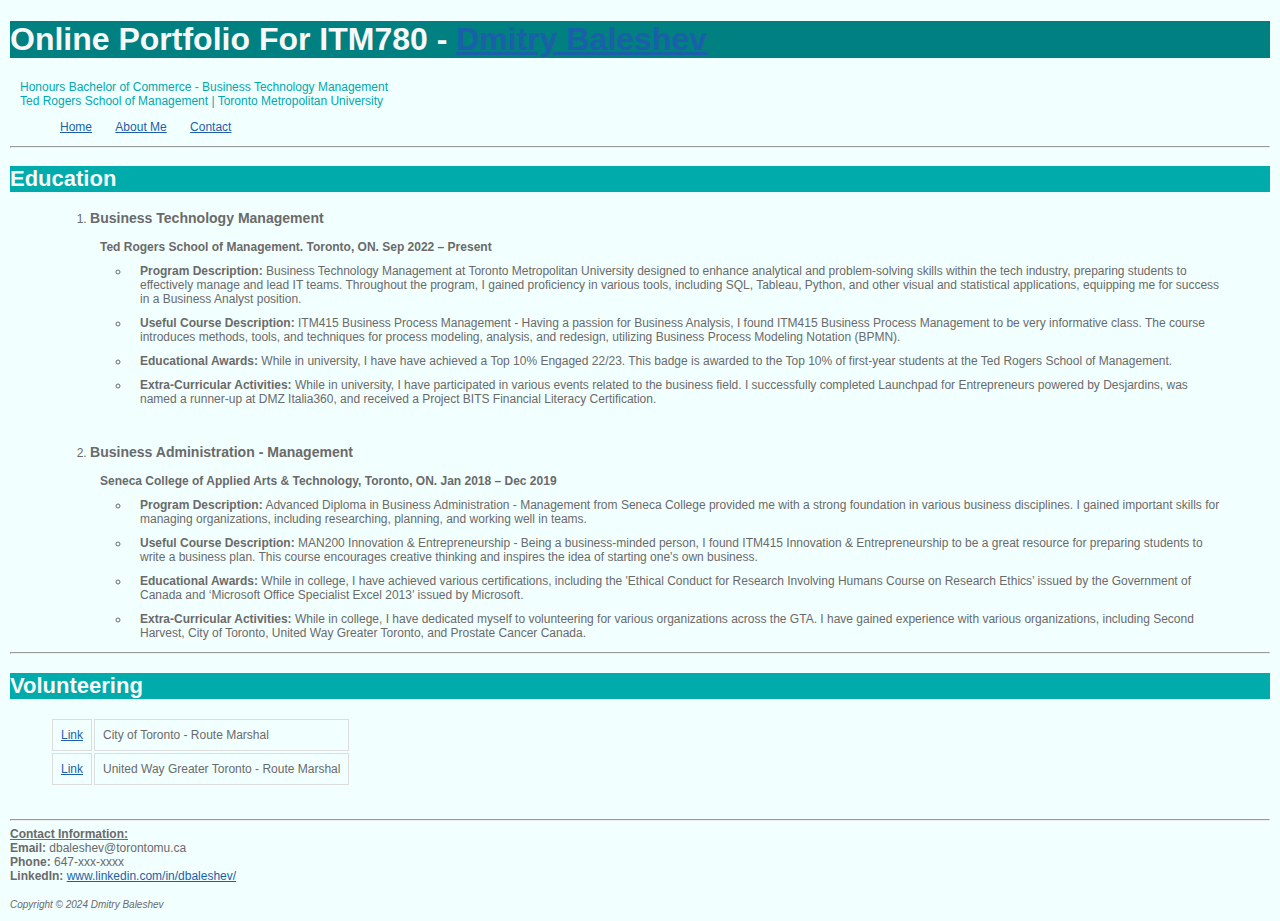
==== index2.html @ 265683a8 "lab3-3" ====
<!DOCTYPE html>
<html lang="en">
<head>
<title>Online Portfolio For ITM780 - Dmitry Baleshev</title>
<meta charset="utf-8">
</head>
<body>
<header>
    <link rel="stylesheet" type="text/css" href="style2.css" />
    <h1>Online Portfolio For ITM780 - <a href="https://www.linkedin.com/in/dbaleshev/">Dmitry Baleshev</a></h1>   <!--Title of the Page-->
    <p style="color:#00A8B0">Honours Bachelor of Commerce - Business Technology Management <br>
        Ted Rogers School of Management | Toronto Metropolitan University</p>
</header>
<nav>
    <ul>
        <li><a href="https://www.linkedin.com/in/dbaleshev/">Home</a></li>
        <li><a href="https://www.linkedin.com/in/dbaleshev/">About Me</a></li>
        <li><a href="https://www.linkedin.com/in/dbaleshev/">Contact</a></li>
    </ul>
</nav>
    <hr>     <!--break-->
    <h2>Education</h2>  <!--Underscored Education section-->
    <blockquote>
    <ol>    <!--Adding a list of educational programs-->
        <li><h3>Business Technology Management</h3></li>    <!--Item 1: TMU-->
        <p><b>Ted Rogers School of Management. Toronto, ON. Sep 2022 – Present</b></p>
    <ul> 
        <li><p><b>Program Description:</b> Business Technology Management at Toronto Metropolitan University designed to enhance analytical and problem-solving skills within the tech industry, preparing students to effectively manage and lead IT teams. Throughout the program, I gained proficiency in various tools, including SQL, Tableau, Python, and other visual and statistical applications, equipping me for success in a Business Analyst position.</p></li>
        <li><p><b>Useful Course Description:</b> ITM415 Business Process Management -  Having a passion for Business Analysis, I found ITM415 Business Process Management to be very informative class. The course introduces methods, tools, and techniques for process modeling, analysis, and redesign, utilizing Business Process Modeling Notation (BPMN).</p></li>
        <li><p><b>Educational Awards:</b> While in university, I have have achieved a Top 10% Engaged 22/23. This badge is awarded to the Top 10% of first-year students at the Ted Rogers School of Management.</p></li>
        <li><p><b>Extra-Curricular Activities:</b> While in university, I have participated in various events related to the business field. I successfully completed Launchpad for Entrepreneurs powered by Desjardins, was named a runner-up at DMZ Italia360, and received a Project BITS Financial Literacy Certification.</p></li>  
    </ul>
<br>
        <li><h3>Business Administration - Management</h3></li>  <!--Item 2: Seneca-->
        <p><b>Seneca College of Applied Arts & Technology, Toronto, ON. Jan 2018 – Dec 2019</b></p>
     <ul>
        <li><p><b>Program Description:</b> Advanced Diploma in Business Administration - Management from Seneca College provided me with a strong foundation in various business disciplines. I gained important skills for managing organizations, including researching, planning, and working well in teams. </p></li>
        <li><p><b>Useful Course Description:</b> MAN200 Innovation & Entrepreneurship - Being a business-minded person, I found ITM415 Innovation & Entrepreneurship to be a great resource for preparing students to write a business plan. This course encourages creative thinking and inspires the idea of starting one's own business.</p></li>
        <li><p><b>Educational Awards:</b> While in college, I have achieved various certifications, including the 'Ethical Conduct for Research Involving Humans Course on Research Ethics’ issued by the Government of Canada and ‘Microsoft Office Specialist Excel 2013’ issued by Microsoft.</p></li>
        <li><p><b>Extra-Curricular Activities:</b> While in college, I have dedicated myself to volunteering for various organizations across the GTA. I have gained experience with various organizations, including Second Harvest, City of Toronto, United Way Greater Toronto, and Prostate Cancer Canada.</p></li>
    </ul>
    </ol>
    </blockquote>
    <hr>     <!--break-->
    <h2>Volunteering</h2>  <!--Underscored Volunteering section-->
    <blockquote>
    <div>
        <table>     <!--Tables from page 327-->
            <tr>
                <td><a href="https://www.toronto.ca">Link</a></td>
                </div>
                <td>City of Toronto - Route Marshal</td>
                </div>
            </tr>
            <tr>
                <div>
                <td><a href="https://www.unitedwaygt.org/ways-to-give/donate/?utm_campaign=2024_fund_20544423084&utm_source=google_g&utm_medium=sem&utm_content=685376922218&gad_source=1&gclid=Cj0KCQiA5fetBhC9ARIsAP1UMgHCbdW_Og1sxIMQfxJuINUEqDSRhkJXGs0C_BBLMtRla1D39y-alBsaAhqREALw_wcB">Link</a></td>
                </div>
                <td>United Way Greater Toronto - Route Marshal</td>
                </div>
            </tr>
        </table>
    </div>
    </blockquote>
    <br>
    <hr>     <!--break-->
        <u><b>Contact Information:</b><br></u>
        <b>Email:</b> dbaleshev@torontomu.ca<br>
        <b>Phone:</b> 647-xxx-xxxx<br>
        <b>LinkedIn:</b> <a href="https://www.linkedin.com/in/dbaleshev/">www.linkedin.com/in/dbaleshev/</a><br>
    <br>
        <footer>
         <small><i>Copyright &copy; 2024 Dmitry Baleshev</i></small>
    </footer>
    </body>
</html>
---- style2.css ----
nav li {
    display: inline;
}

nav a {
    padding-left: 10px;
    padding-right: 10px;
}

a:link {
    color: #1B5FAA;
}

a:visited {
    color: #ffdc00;
}

a:hover {
    text-decoration: none;
    color: #5bc2f4;
}

a:active {
    color: #7474c1;
}

h1 {
    background-color:#008080;
    color:#f8f8f8;
    font-family: Arial, sans-serif;
    font-size: 32px;
}

h2 {
    background-color:#00abab;
    color:#f8f8f8;
    font-family: Arial, sans-serif;
    font-size: 22px;
}

body {
    background-color:#f2ffff;
    color:#6a6a6a;
    font-family: Arial;
    font-size: 12px;
    margin: 10px
}

p {
    background-color:#f2ffff;
    color:#6a6a6a;
    font-family: Arial;
    font-size: 12px;
    margin: 10px;
}

<!--Tables from page 334-->    
table {
    border-collapse: collapse;
  }
  
  td {
    border: 1px solid #ddd;
    padding: 8px;
  }
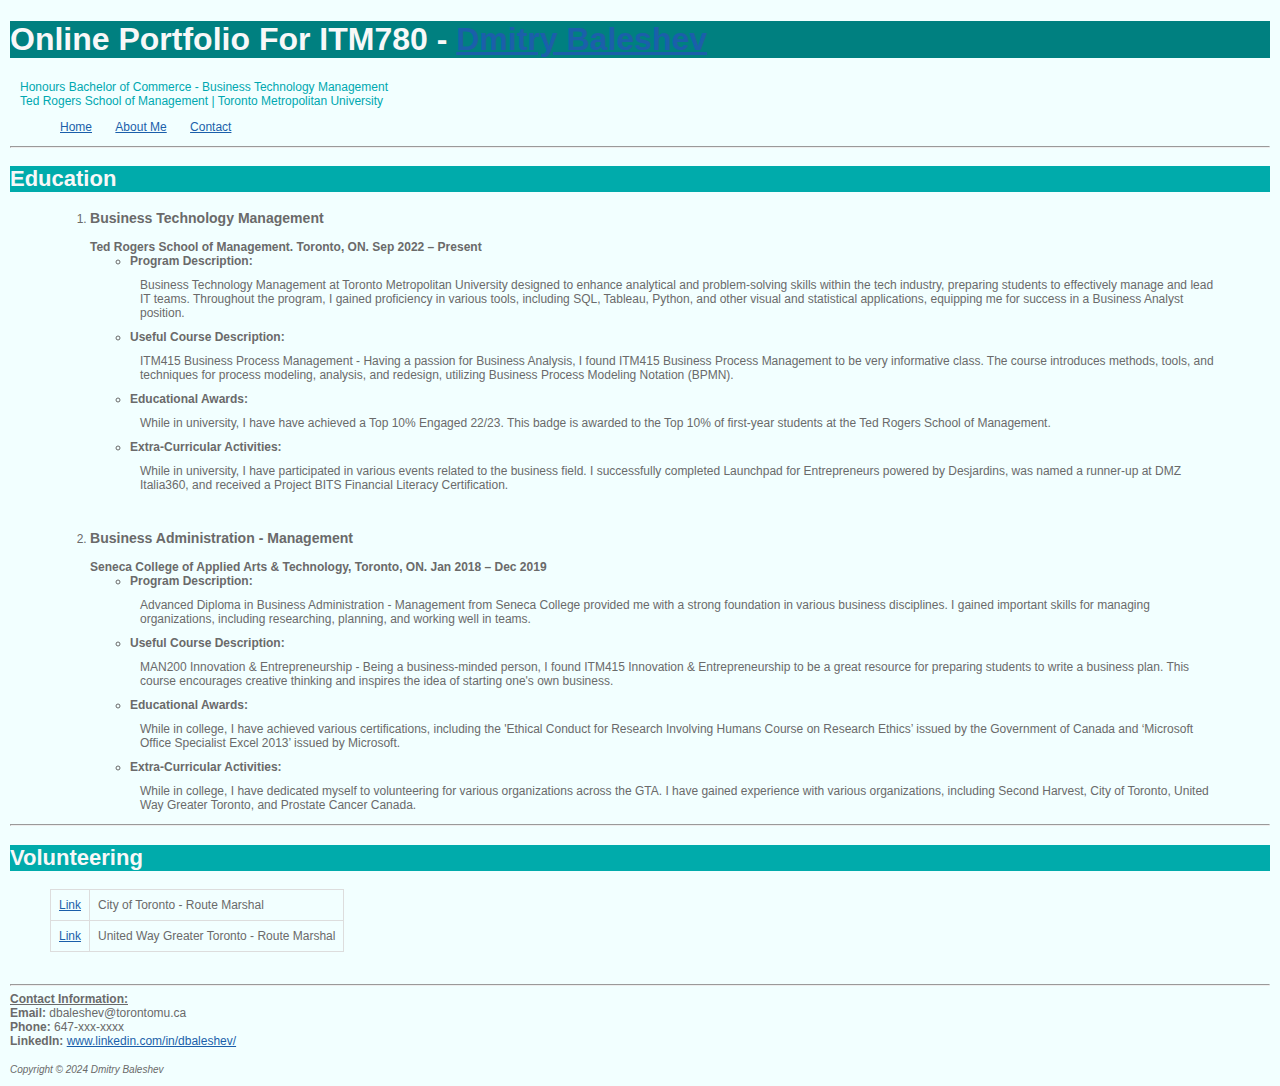
==== commit ddb3603c: "lab3-4" ====
--- a/index2.html
+++ b/index2.html
@@ -23,21 +23,21 @@
     <blockquote>
     <ol>    <!--Adding a list of educational programs-->
         <li><h3>Business Technology Management</h3></li>    <!--Item 1: TMU-->
-        <p><b>Ted Rogers School of Management. Toronto, ON. Sep 2022 – Present</b></p>
+        <b>Ted Rogers School of Management. Toronto, ON. Sep 2022 – Present</b>
     <ul> 
-        <li><p><b>Program Description:</b> Business Technology Management at Toronto Metropolitan University designed to enhance analytical and problem-solving skills within the tech industry, preparing students to effectively manage and lead IT teams. Throughout the program, I gained proficiency in various tools, including SQL, Tableau, Python, and other visual and statistical applications, equipping me for success in a Business Analyst position.</p></li>
-        <li><p><b>Useful Course Description:</b> ITM415 Business Process Management -  Having a passion for Business Analysis, I found ITM415 Business Process Management to be very informative class. The course introduces methods, tools, and techniques for process modeling, analysis, and redesign, utilizing Business Process Modeling Notation (BPMN).</p></li>
-        <li><p><b>Educational Awards:</b> While in university, I have have achieved a Top 10% Engaged 22/23. This badge is awarded to the Top 10% of first-year students at the Ted Rogers School of Management.</p></li>
-        <li><p><b>Extra-Curricular Activities:</b> While in university, I have participated in various events related to the business field. I successfully completed Launchpad for Entrepreneurs powered by Desjardins, was named a runner-up at DMZ Italia360, and received a Project BITS Financial Literacy Certification.</p></li>  
+        <li><b>Program Description:</b><p> Business Technology Management at Toronto Metropolitan University designed to enhance analytical and problem-solving skills within the tech industry, preparing students to effectively manage and lead IT teams. Throughout the program, I gained proficiency in various tools, including SQL, Tableau, Python, and other visual and statistical applications, equipping me for success in a Business Analyst position.</p></li>
+        <li><b>Useful Course Description:</b><p> ITM415 Business Process Management -  Having a passion for Business Analysis, I found ITM415 Business Process Management to be very informative class. The course introduces methods, tools, and techniques for process modeling, analysis, and redesign, utilizing Business Process Modeling Notation (BPMN).</p></li>
+        <li><b>Educational Awards:</b><p> While in university, I have have achieved a Top 10% Engaged 22/23. This badge is awarded to the Top 10% of first-year students at the Ted Rogers School of Management.</p></li>
+        <li><b>Extra-Curricular Activities:</b><p> While in university, I have participated in various events related to the business field. I successfully completed Launchpad for Entrepreneurs powered by Desjardins, was named a runner-up at DMZ Italia360, and received a Project BITS Financial Literacy Certification.</p></li>  
     </ul>
 <br>
         <li><h3>Business Administration - Management</h3></li>  <!--Item 2: Seneca-->
-        <p><b>Seneca College of Applied Arts & Technology, Toronto, ON. Jan 2018 – Dec 2019</b></p>
+        <b>Seneca College of Applied Arts & Technology, Toronto, ON. Jan 2018 – Dec 2019</b>
      <ul>
-        <li><p><b>Program Description:</b> Advanced Diploma in Business Administration - Management from Seneca College provided me with a strong foundation in various business disciplines. I gained important skills for managing organizations, including researching, planning, and working well in teams. </p></li>
-        <li><p><b>Useful Course Description:</b> MAN200 Innovation & Entrepreneurship - Being a business-minded person, I found ITM415 Innovation & Entrepreneurship to be a great resource for preparing students to write a business plan. This course encourages creative thinking and inspires the idea of starting one's own business.</p></li>
-        <li><p><b>Educational Awards:</b> While in college, I have achieved various certifications, including the 'Ethical Conduct for Research Involving Humans Course on Research Ethics’ issued by the Government of Canada and ‘Microsoft Office Specialist Excel 2013’ issued by Microsoft.</p></li>
-        <li><p><b>Extra-Curricular Activities:</b> While in college, I have dedicated myself to volunteering for various organizations across the GTA. I have gained experience with various organizations, including Second Harvest, City of Toronto, United Way Greater Toronto, and Prostate Cancer Canada.</p></li>
+        <li><b>Program Description:</b><p> Advanced Diploma in Business Administration - Management from Seneca College provided me with a strong foundation in various business disciplines. I gained important skills for managing organizations, including researching, planning, and working well in teams. </p></li>
+        <li><b>Useful Course Description:</b><p> MAN200 Innovation & Entrepreneurship - Being a business-minded person, I found ITM415 Innovation & Entrepreneurship to be a great resource for preparing students to write a business plan. This course encourages creative thinking and inspires the idea of starting one's own business.</p></li>
+        <li><b>Educational Awards:</b><p> While in college, I have achieved various certifications, including the 'Ethical Conduct for Research Involving Humans Course on Research Ethics’ issued by the Government of Canada and ‘Microsoft Office Specialist Excel 2013’ issued by Microsoft.</p></li>
+        <li><b>Extra-Curricular Activities:</b><p> While in college, I have dedicated myself to volunteering for various organizations across the GTA. I have gained experience with various organizations, including Second Harvest, City of Toronto, United Way Greater Toronto, and Prostate Cancer Canada.</p></li>
     </ul>
     </ol>
     </blockquote>
--- a/style2.css
+++ b/style2.css
@@ -54,7 +54,6 @@
     margin: 10px;
 }
 
-<!--Tables from page 334-->    
 table {
     border-collapse: collapse;
   }
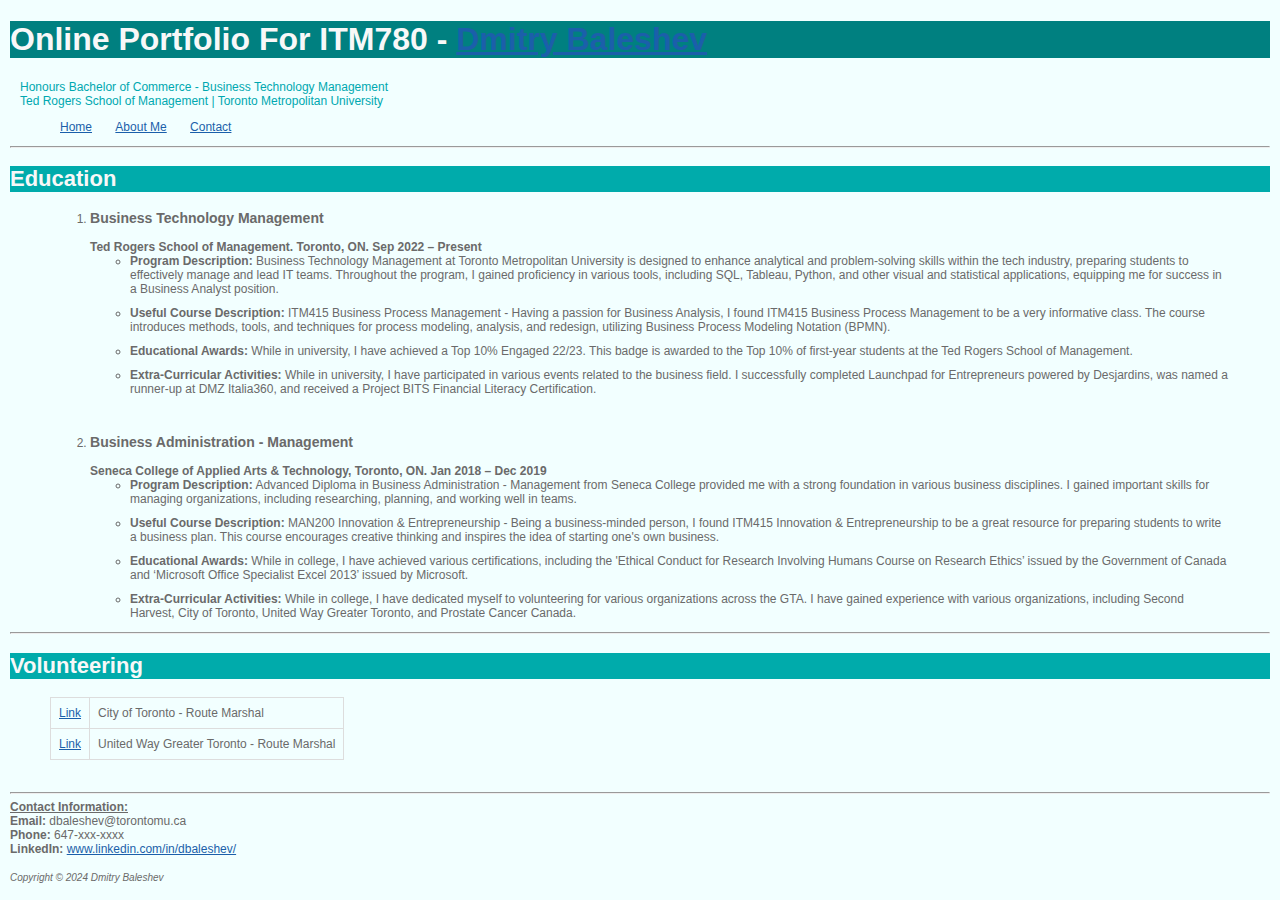
==== commit c858d91d: "Lab3-4" ====
--- a/index2.html
+++ b/index2.html
@@ -6,7 +6,7 @@
 </head>
 <body>
 <header>
-    <link rel="stylesheet" type="text/css" href="style2.css" />
+    <link rel="stylesheet" type="text/css" href="style2.css">
     <h1>Online Portfolio For ITM780 - <a href="https://www.linkedin.com/in/dbaleshev/">Dmitry Baleshev</a></h1>   <!--Title of the Page-->
     <p style="color:#00A8B0">Honours Bachelor of Commerce - Business Technology Management <br>
         Ted Rogers School of Management | Toronto Metropolitan University</p>
@@ -23,21 +23,22 @@
     <blockquote>
     <ol>    <!--Adding a list of educational programs-->
         <li><h3>Business Technology Management</h3></li>    <!--Item 1: TMU-->
-        <b>Ted Rogers School of Management. Toronto, ON. Sep 2022 – Present</b>
-    <ul> 
-        <li><b>Program Description:</b><p> Business Technology Management at Toronto Metropolitan University designed to enhance analytical and problem-solving skills within the tech industry, preparing students to effectively manage and lead IT teams. Throughout the program, I gained proficiency in various tools, including SQL, Tableau, Python, and other visual and statistical applications, equipping me for success in a Business Analyst position.</p></li>
-        <li><b>Useful Course Description:</b><p> ITM415 Business Process Management -  Having a passion for Business Analysis, I found ITM415 Business Process Management to be very informative class. The course introduces methods, tools, and techniques for process modeling, analysis, and redesign, utilizing Business Process Modeling Notation (BPMN).</p></li>
-        <li><b>Educational Awards:</b><p> While in university, I have have achieved a Top 10% Engaged 22/23. This badge is awarded to the Top 10% of first-year students at the Ted Rogers School of Management.</p></li>
-        <li><b>Extra-Curricular Activities:</b><p> While in university, I have participated in various events related to the business field. I successfully completed Launchpad for Entrepreneurs powered by Desjardins, was named a runner-up at DMZ Italia360, and received a Project BITS Financial Literacy Certification.</p></li>  
+        <strong>Ted Rogers School of Management. Toronto, ON. Sep 2022 – Present</strong>
+    <ul>
+        <li><strong>Program Description:</strong> Business Technology Management at Toronto Metropolitan University is designed to enhance analytical and problem-solving skills within the tech industry, preparing students to effectively manage and lead IT teams. Throughout the program, I gained proficiency in various tools, including SQL, Tableau, Python, and other visual and statistical applications, equipping me for success in a Business Analyst position.</p></li>
+        <li><strong>Useful Course Description:</strong> ITM415 Business Process Management - Having a passion for Business Analysis, I found ITM415 Business Process Management to be a very informative class. The course introduces methods, tools, and techniques for process modeling, analysis, and redesign, utilizing Business Process Modeling Notation (BPMN).</p></li>
+        <li><strong>Educational Awards:</strong> While in university, I have achieved a Top 10% Engaged 22/23. This badge is awarded to the Top 10% of first-year students at the Ted Rogers School of Management.</p></li>
+        <li><strong>Extra-Curricular Activities:</strong> While in university, I have participated in various events related to the business field. I successfully completed Launchpad for Entrepreneurs powered by Desjardins, was named a runner-up at DMZ Italia360, and received a Project BITS Financial Literacy Certification.</p></li>
+
     </ul>
 <br>
         <li><h3>Business Administration - Management</h3></li>  <!--Item 2: Seneca-->
-        <b>Seneca College of Applied Arts & Technology, Toronto, ON. Jan 2018 – Dec 2019</b>
+        <strong>Seneca College of Applied Arts & Technology, Toronto, ON. Jan 2018 – Dec 2019</strong>
      <ul>
-        <li><b>Program Description:</b><p> Advanced Diploma in Business Administration - Management from Seneca College provided me with a strong foundation in various business disciplines. I gained important skills for managing organizations, including researching, planning, and working well in teams. </p></li>
-        <li><b>Useful Course Description:</b><p> MAN200 Innovation & Entrepreneurship - Being a business-minded person, I found ITM415 Innovation & Entrepreneurship to be a great resource for preparing students to write a business plan. This course encourages creative thinking and inspires the idea of starting one's own business.</p></li>
-        <li><b>Educational Awards:</b><p> While in college, I have achieved various certifications, including the 'Ethical Conduct for Research Involving Humans Course on Research Ethics’ issued by the Government of Canada and ‘Microsoft Office Specialist Excel 2013’ issued by Microsoft.</p></li>
-        <li><b>Extra-Curricular Activities:</b><p> While in college, I have dedicated myself to volunteering for various organizations across the GTA. I have gained experience with various organizations, including Second Harvest, City of Toronto, United Way Greater Toronto, and Prostate Cancer Canada.</p></li>
+        <li><strong>Program Description:</strong> Advanced Diploma in Business Administration - Management from Seneca College provided me with a strong foundation in various business disciplines. I gained important skills for managing organizations, including researching, planning, and working well in teams. </p></li>
+        <li><strong>Useful Course Description:</strong> MAN200 Innovation & Entrepreneurship - Being a business-minded person, I found ITM415 Innovation & Entrepreneurship to be a great resource for preparing students to write a business plan. This course encourages creative thinking and inspires the idea of starting one's own business.</p></li>
+        <li><strong>Educational Awards:</strong> While in college, I have achieved various certifications, including the 'Ethical Conduct for Research Involving Humans Course on Research Ethics’ issued by the Government of Canada and ‘Microsoft Office Specialist Excel 2013’ issued by Microsoft.</p></li>
+        <li><strong>Extra-Curricular Activities:</strong> While in college, I have dedicated myself to volunteering for various organizations across the GTA. I have gained experience with various organizations, including Second Harvest, City of Toronto, United Way Greater Toronto, and Prostate Cancer Canada.</p></li>
     </ul>
     </ol>
     </blockquote>
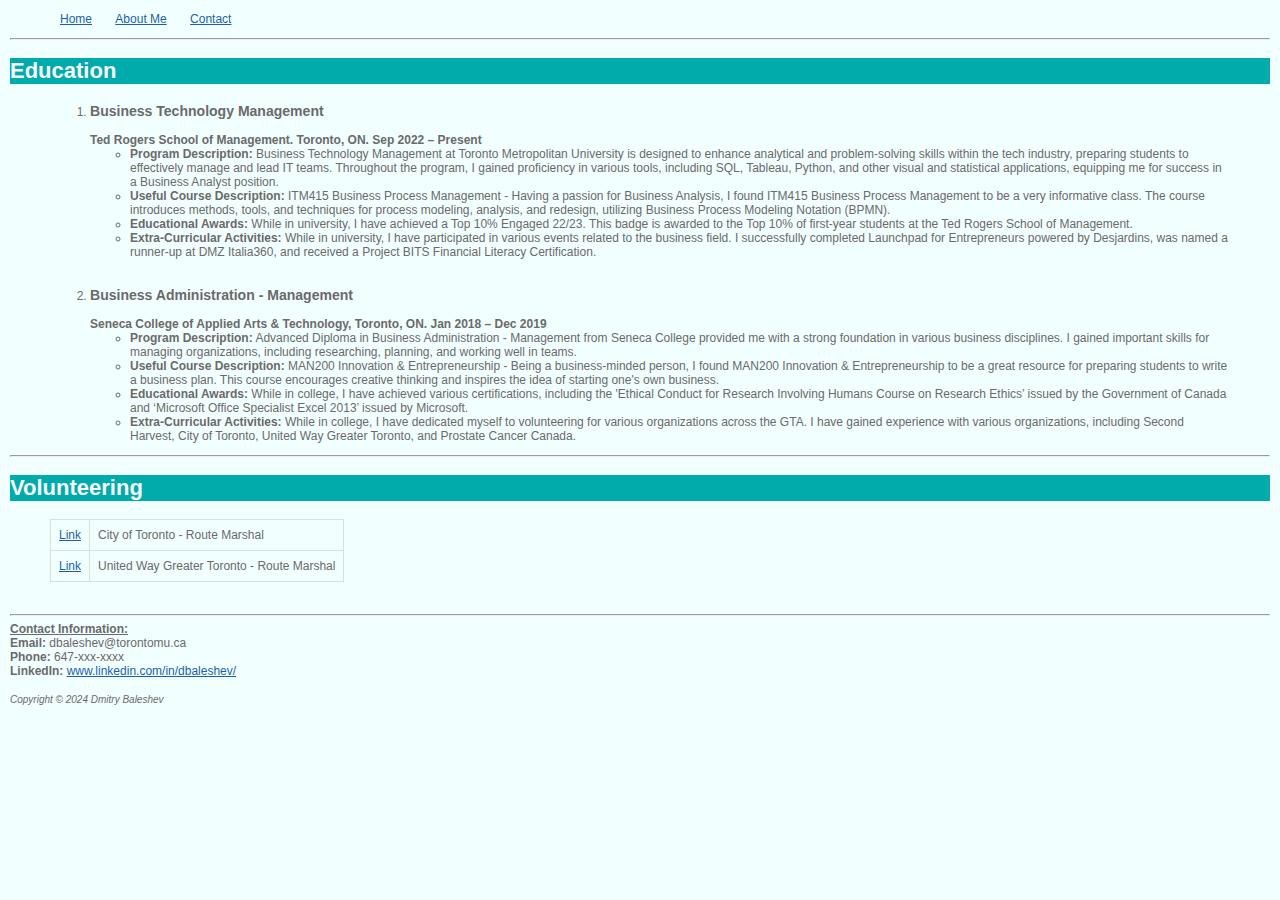
==== commit a14284b2: "lab3-5" ====
--- a/index2.html
+++ b/index2.html
@@ -5,12 +5,11 @@
 <meta charset="utf-8">
 </head>
 <body>
-<header>
+<head>
+    <title>Online Portfolio For ITM780 - Dmitry Baleshev</title>
+    <meta charset="utf-8">
     <link rel="stylesheet" type="text/css" href="style2.css">
-    <h1>Online Portfolio For ITM780 - <a href="https://www.linkedin.com/in/dbaleshev/">Dmitry Baleshev</a></h1>   <!--Title of the Page-->
-    <p style="color:#00A8B0">Honours Bachelor of Commerce - Business Technology Management <br>
-        Ted Rogers School of Management | Toronto Metropolitan University</p>
-</header>
+</head>
 <nav>
     <ul>
         <li><a href="https://www.linkedin.com/in/dbaleshev/">Home</a></li>
@@ -21,26 +20,29 @@
     <hr>     <!--break-->
     <h2>Education</h2>  <!--Underscored Education section-->
     <blockquote>
-    <ol>    <!--Adding a list of educational programs-->
-        <li><h3>Business Technology Management</h3></li>    <!--Item 1: TMU-->
-        <strong>Ted Rogers School of Management. Toronto, ON. Sep 2022 – Present</strong>
-    <ul>
-        <li><strong>Program Description:</strong> Business Technology Management at Toronto Metropolitan University is designed to enhance analytical and problem-solving skills within the tech industry, preparing students to effectively manage and lead IT teams. Throughout the program, I gained proficiency in various tools, including SQL, Tableau, Python, and other visual and statistical applications, equipping me for success in a Business Analyst position.</p></li>
-        <li><strong>Useful Course Description:</strong> ITM415 Business Process Management - Having a passion for Business Analysis, I found ITM415 Business Process Management to be a very informative class. The course introduces methods, tools, and techniques for process modeling, analysis, and redesign, utilizing Business Process Modeling Notation (BPMN).</p></li>
-        <li><strong>Educational Awards:</strong> While in university, I have achieved a Top 10% Engaged 22/23. This badge is awarded to the Top 10% of first-year students at the Ted Rogers School of Management.</p></li>
-        <li><strong>Extra-Curricular Activities:</strong> While in university, I have participated in various events related to the business field. I successfully completed Launchpad for Entrepreneurs powered by Desjardins, was named a runner-up at DMZ Italia360, and received a Project BITS Financial Literacy Certification.</p></li>
-
-    </ul>
+<ol> <!-- Adding a list of educational programs -->
+     <li>
+        <h3>Business Technology Management</h3> <!-- Item 1: TMU -->
+            <strong>Ted Rogers School of Management. Toronto, ON. Sep 2022 – Present</strong>
+        <ul>
+             <li><strong>Program Description:</strong> Business Technology Management at Toronto Metropolitan University is designed to enhance analytical and problem-solving skills within the tech industry, preparing students to effectively manage and lead IT teams. Throughout the program, I gained proficiency in various tools, including SQL, Tableau, Python, and other visual and statistical applications, equipping me for success in a Business Analyst position.<br></li>
+             <li><strong>Useful Course Description:</strong> ITM415 Business Process Management - Having a passion for Business Analysis, I found ITM415 Business Process Management to be a very informative class. The course introduces methods, tools, and techniques for process modeling, analysis, and redesign, utilizing Business Process Modeling Notation (BPMN).<br></li>
+             <li><strong>Educational Awards:</strong> While in university, I have achieved a Top 10% Engaged 22/23. This badge is awarded to the Top 10% of first-year students at the Ted Rogers School of Management.<br></li>
+            <li><strong>Extra-Curricular Activities:</strong> While in university, I have participated in various events related to the business field. I successfully completed Launchpad for Entrepreneurs powered by Desjardins, was named a runner-up at DMZ Italia360, and received a Project BITS Financial Literacy Certification.<br></li>
+        </ul>
+    </li>
 <br>
-        <li><h3>Business Administration - Management</h3></li>  <!--Item 2: Seneca-->
-        <strong>Seneca College of Applied Arts & Technology, Toronto, ON. Jan 2018 – Dec 2019</strong>
-     <ul>
-        <li><strong>Program Description:</strong> Advanced Diploma in Business Administration - Management from Seneca College provided me with a strong foundation in various business disciplines. I gained important skills for managing organizations, including researching, planning, and working well in teams. </p></li>
-        <li><strong>Useful Course Description:</strong> MAN200 Innovation & Entrepreneurship - Being a business-minded person, I found ITM415 Innovation & Entrepreneurship to be a great resource for preparing students to write a business plan. This course encourages creative thinking and inspires the idea of starting one's own business.</p></li>
-        <li><strong>Educational Awards:</strong> While in college, I have achieved various certifications, including the 'Ethical Conduct for Research Involving Humans Course on Research Ethics’ issued by the Government of Canada and ‘Microsoft Office Specialist Excel 2013’ issued by Microsoft.</p></li>
-        <li><strong>Extra-Curricular Activities:</strong> While in college, I have dedicated myself to volunteering for various organizations across the GTA. I have gained experience with various organizations, including Second Harvest, City of Toronto, United Way Greater Toronto, and Prostate Cancer Canada.</p></li>
-    </ul>
-    </ol>
+    <li>
+        <h3>Business Administration - Management</h3> <!-- Item 2: Seneca -->
+            <strong>Seneca College of Applied Arts & Technology, Toronto, ON. Jan 2018 – Dec 2019</strong>
+        <ul>
+            <li><strong>Program Description:</strong> Advanced Diploma in Business Administration - Management from Seneca College provided me with a strong foundation in various business disciplines. I gained important skills for managing organizations, including researching, planning, and working well in teams.<br></li>
+            <li><strong>Useful Course Description:</strong> MAN200 Innovation & Entrepreneurship - Being a business-minded person, I found MAN200 Innovation & Entrepreneurship to be a great resource for preparing students to write a business plan. This course encourages creative thinking and inspires the idea of starting one's own business.<br></li>
+            <li><strong>Educational Awards:</strong> While in college, I have achieved various certifications, including the 'Ethical Conduct for Research Involving Humans Course on Research Ethics’ issued by the Government of Canada and ‘Microsoft Office Specialist Excel 2013’ issued by Microsoft.<br></li>
+            <li><strong>Extra-Curricular Activities:</strong> While in college, I have dedicated myself to volunteering for various organizations across the GTA. I have gained experience with various organizations, including Second Harvest, City of Toronto, United Way Greater Toronto, and Prostate Cancer Canada.<br></li>
+        </ul>
+    </li>
+</ol>
     </blockquote>
     <hr>     <!--break-->
     <h2>Volunteering</h2>  <!--Underscored Volunteering section-->
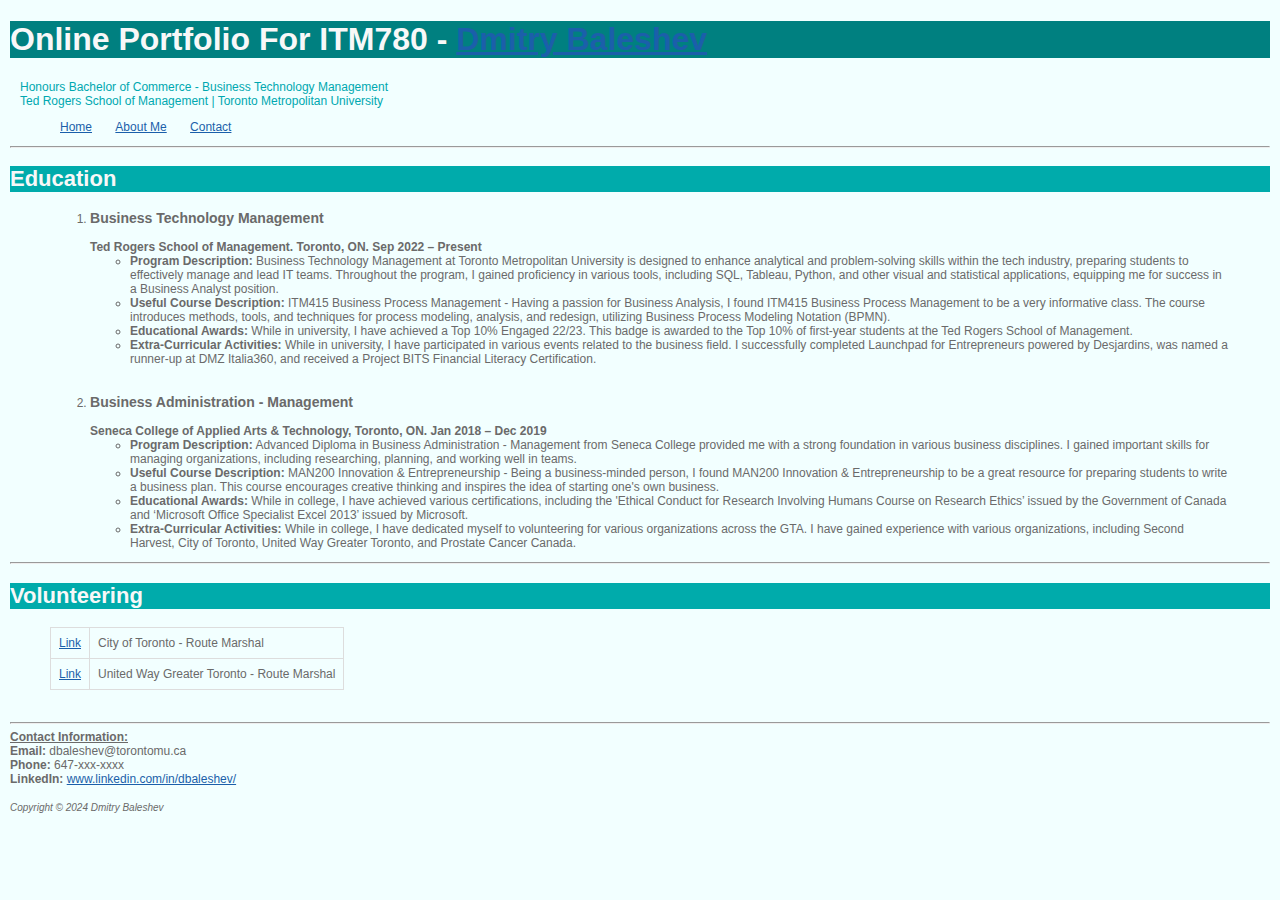
==== commit b4ff9479: "lab3-6" ====
--- a/index2.html
+++ b/index2.html
@@ -3,13 +3,14 @@
 <head>
 <title>Online Portfolio For ITM780 - Dmitry Baleshev</title>
 <meta charset="utf-8">
+<link rel="stylesheet" type="text/css" href="style2.css">
 </head>
 <body>
-<head>
-    <title>Online Portfolio For ITM780 - Dmitry Baleshev</title>
-    <meta charset="utf-8">
-    <link rel="stylesheet" type="text/css" href="style2.css">
-</head>
+<header>
+    <h1>Online Portfolio For ITM780 - <a href="https://www.linkedin.com/in/dbaleshev/">Dmitry Baleshev</a></h1>   <!--Title of the Page-->
+    <p style="color:#00A8B0">Honours Bachelor of Commerce - Business Technology Management <br>
+    Ted Rogers School of Management | Toronto Metropolitan University</p>
+</header>
 <nav>
     <ul>
         <li><a href="https://www.linkedin.com/in/dbaleshev/">Home</a></li>
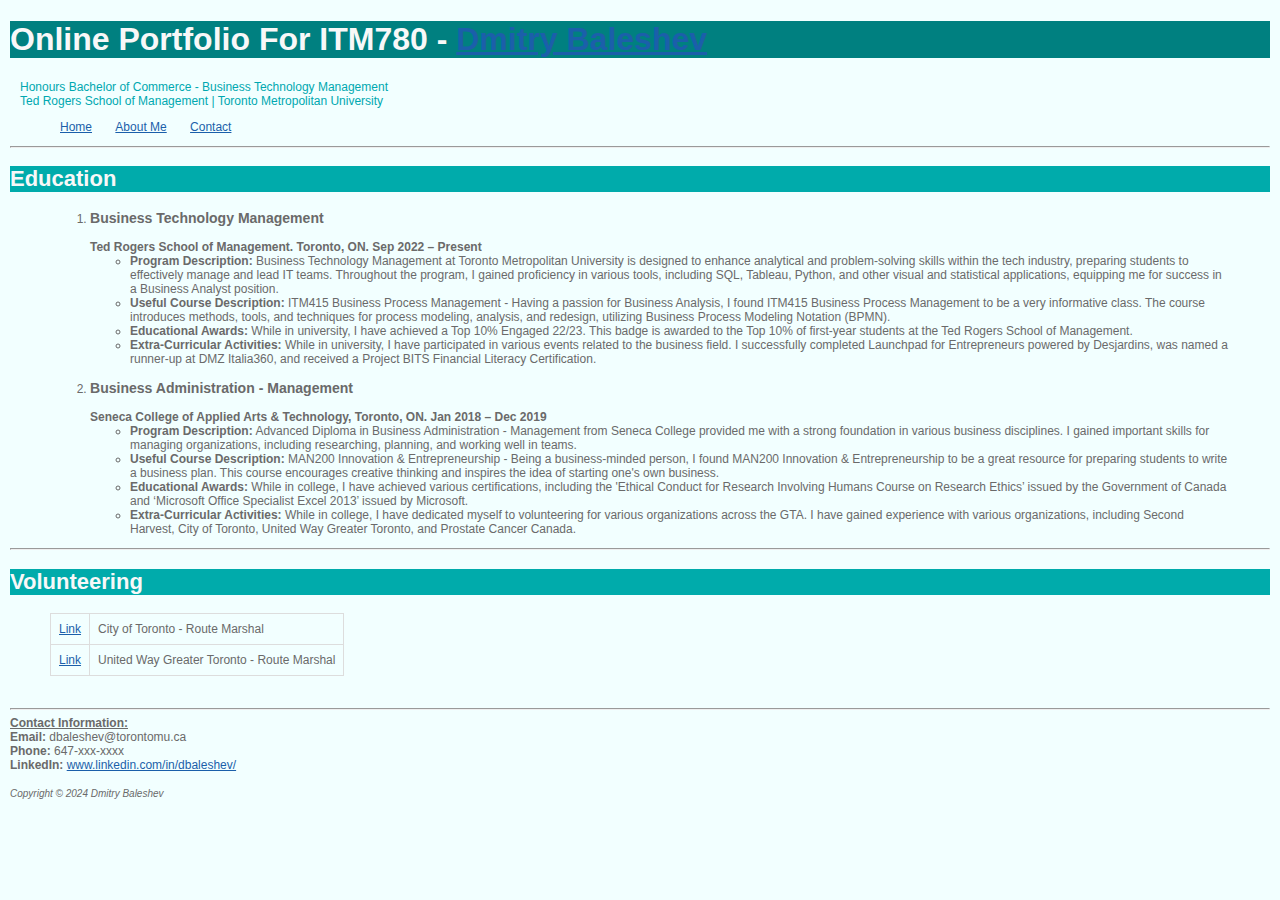
==== commit 0ca33acf: "lab3-7" ====
--- a/index2.html
+++ b/index2.html
@@ -32,7 +32,6 @@
             <li><strong>Extra-Curricular Activities:</strong> While in university, I have participated in various events related to the business field. I successfully completed Launchpad for Entrepreneurs powered by Desjardins, was named a runner-up at DMZ Italia360, and received a Project BITS Financial Literacy Certification.<br></li>
         </ul>
     </li>
-<br>
     <li>
         <h3>Business Administration - Management</h3> <!-- Item 2: Seneca -->
             <strong>Seneca College of Applied Arts & Technology, Toronto, ON. Jan 2018 – Dec 2019</strong>
@@ -52,16 +51,11 @@
         <table>     <!--Tables from page 327-->
             <tr>
                 <td><a href="https://www.toronto.ca">Link</a></td>
-                </div>
                 <td>City of Toronto - Route Marshal</td>
-                </div>
             </tr>
             <tr>
-                <div>
                 <td><a href="https://www.unitedwaygt.org/ways-to-give/donate/?utm_campaign=2024_fund_20544423084&utm_source=google_g&utm_medium=sem&utm_content=685376922218&gad_source=1&gclid=Cj0KCQiA5fetBhC9ARIsAP1UMgHCbdW_Og1sxIMQfxJuINUEqDSRhkJXGs0C_BBLMtRla1D39y-alBsaAhqREALw_wcB">Link</a></td>
-                </div>
                 <td>United Way Greater Toronto - Route Marshal</td>
-                </div>
             </tr>
         </table>
     </div>
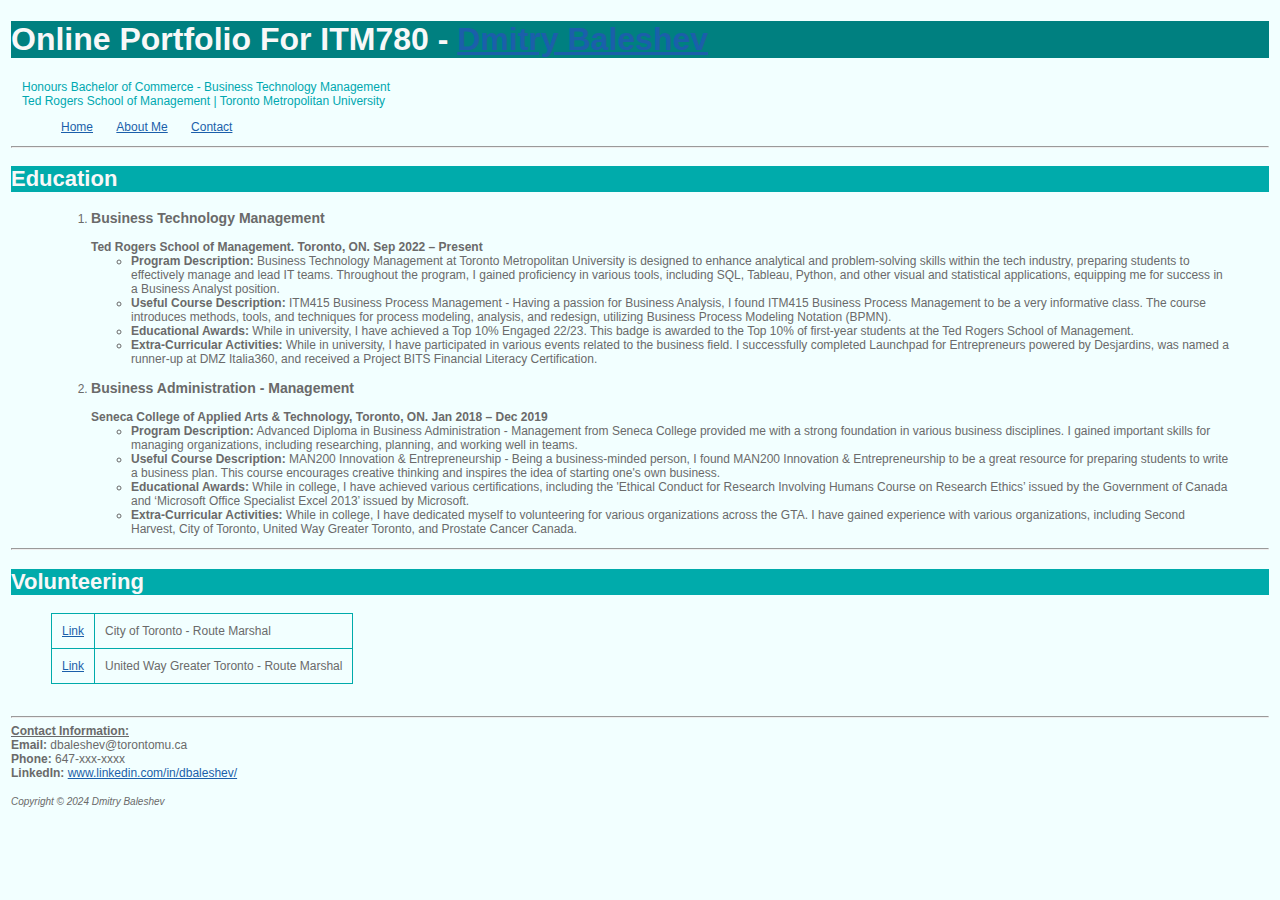
==== commit 6df85e3d: "Lab3-Final" ====
--- a/index2.html
+++ b/index2.html
@@ -62,7 +62,7 @@
     </blockquote>
     <br>
     <hr>     <!--break-->
-        <u><b>Contact Information:</b><br></u>
+        <u><strong>Contact Information:</strong><br></u>
         <b>Email:</b> dbaleshev@torontomu.ca<br>
         <b>Phone:</b> 647-xxx-xxxx<br>
         <b>LinkedIn:</b> <a href="https://www.linkedin.com/in/dbaleshev/">www.linkedin.com/in/dbaleshev/</a><br>
--- a/style2.css
+++ b/style2.css
@@ -16,7 +16,6 @@
 }
 
 a:hover {
-    text-decoration: none;
     color: #5bc2f4;
 }
 
@@ -43,15 +42,15 @@
     color:#6a6a6a;
     font-family: Arial;
     font-size: 12px;
-    margin: 10px
+    margin: 11px
 }
 
 p {
     background-color:#f2ffff;
     color:#6a6a6a;
-    font-family: Arial;
+    font-family: Arial, sans;
     font-size: 12px;
-    margin: 10px;
+    margin: 11px;
 }
 
 table {
@@ -59,6 +58,6 @@
   }
   
   td {
-    border: 1px solid #ddd;
-    padding: 8px;
+    border: 1px solid #00abab;
+    padding: 10px;
   }